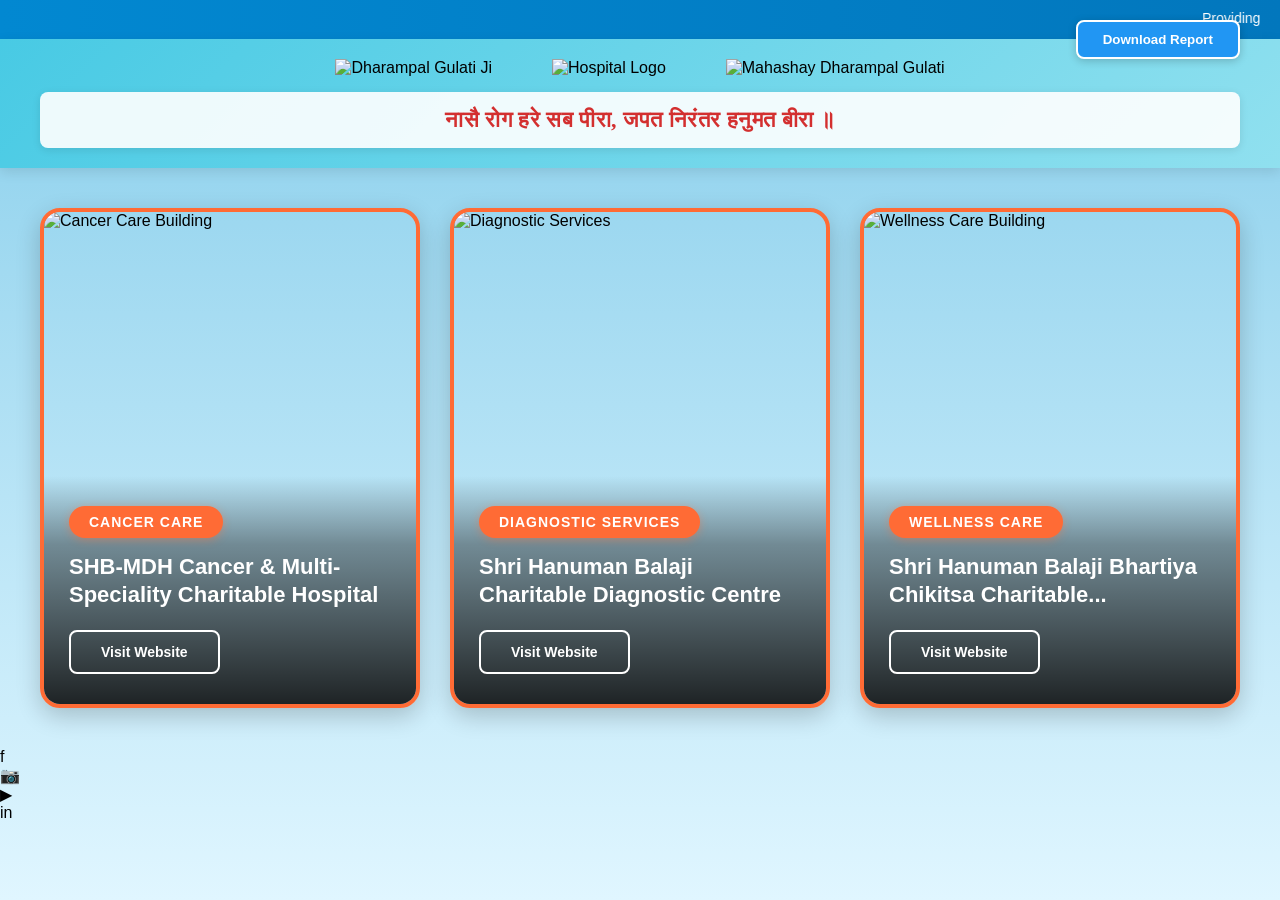
==== ind.html @ df97129e "initial stage 0" ====
<!DOCTYPE html>
<html lang="en">
<head>
  <meta charset="UTF-8">
  <meta name="viewport" content="width=device-width, initial-scale=1.0">
  <title>Shri Hanuman Balaji Hospital</title>
  <style>
    /* Reset */
    * {
      margin: 0;
      padding: 0;
      box-sizing: border-box;
    }

    body {
      font-family: 'Segoe UI', Tahoma, Geneva, Verdana, sans-serif;
      background: linear-gradient(180deg, #87CEEB 0%, #E0F6FF 100%);
      min-height: 100vh;
    }

    /* Top Bar with Marquee */
    .top-bar {
      background: linear-gradient(90deg, #0288D1 0%, #0277BD 100%);
      color: white;
      padding: 10px 0;
      box-shadow: 0 2px 8px rgba(0,0,0,0.15);
    }

    .top-bar-message {
      font-size: 14px;
      font-weight: 500;
      padding: 0 20px;
    }

    /* Header with Logos */
    .header {
      background: linear-gradient(135deg, #48cae4 0%, #90E0EF 100%);
      padding: 20px 40px;
      box-shadow: 0 4px 12px rgba(0,0,0,0.1);
    }

    .logo-container {
      display: flex;
      justify-content: center;
      align-items: center;
      gap: 60px;
      flex-wrap: wrap;
      margin-bottom: 15px;
    }

    

    .center-logo img {
      height: 120px;
      width: 120px;
    }

    .hindi-text {
      text-align: center;
      font-size: 22px;
      font-weight: bold;
      color: #D32F2F;
      padding: 15px;
      background: rgba(255, 255, 255, 0.9);
      border-radius: 8px;
      margin-top: 15px;
      font-family: 'Georgia', serif;
      letter-spacing: 0.5px;
      box-shadow: 0 2px 8px rgba(0,0,0,0.1);
    }

    /* Download Report Button */
    .download-btn {
      position: absolute;
      top: 20px;
      right: 40px;
      padding: 10px 25px;
      background: #2196F3;
      color: white;
      border: 2px solid white;
      border-radius: 8px;
      font-weight: 600;
      cursor: pointer;
      transition: all 0.3s ease;
      box-shadow: 0 2px 8px rgba(0,0,0,0.2);
    }

    .download-btn:hover {
      background: #1976D2;
      transform: translateY(-2px);
      box-shadow: 0 4px 12px rgba(0,0,0,0.3);
    }

    /* Main Content Area */
    .main-content {
      max-width: 1400px;
      margin: 40px auto;
      padding: 0 40px;
    }

    /* Cards Container */
    .cards-container {
      display: grid;
      grid-template-columns: repeat(3, 1fr);
      gap: 30px;
      margin-top: 40px;
    }

    /* Individual Card */
    .card {
      position: relative;
      border-radius: 20px;
      overflow: hidden;
      box-shadow: 0 8px 25px rgba(0,0,0,0.2);
      transition: all 0.3s ease;
      cursor: pointer;
      height: 500px;
      border: 4px solid #FF6B35;
    }

    .card:hover {
      transform: translateY(-10px);
      box-shadow: 0 15px 40px rgba(0,0,0,0.3);
    }

    .card-image {
      width: 100%;
      height: 100%;
      object-fit: cover;
    }

    /* Card Overlay */
    .card-overlay {
      position: absolute;
      bottom: 0;
      left: 0;
      right: 0;
      background: linear-gradient(to top, rgba(0,0,0,0.85) 0%, rgba(0,0,0,0.4) 70%, transparent 100%);
      padding: 30px 25px;
      color: white;
    }

    .card-category {
      background: #FF6B35;
      display: inline-block;
      padding: 8px 20px;
      border-radius: 25px;
      font-size: 14px;
      font-weight: 700;
      margin-bottom: 15px;
      text-transform: uppercase;
      letter-spacing: 1px;
      box-shadow: 0 2px 8px rgba(255,107,53,0.4);
    }

    .card-title {
      font-size: 22px;
      font-weight: 700;
      margin-bottom: 20px;
      line-height: 1.3;
    }

    .card-button {
      display: inline-block;
      padding: 12px 30px;
      background: transparent;
      color: white;
      border: 2px solid white;
      border-radius: 8px;
      font-weight: 600;
      text-decoration: none;
      transition: all 0.3s ease;
      font-size: 14px;
    }

 
  
   

    



    @media (max-width: 768px) {
      .cards-container {
        grid-template-columns: 1fr;
        gap: 20px;
      }

      .logo-container {
        gap: 30px;
      }

      .logo img {
        height: 80px;
        width: 80px;
      }

      .center-logo img {
        height: 100px;
        width: 100px;
      }

      .download-btn {
        position: static;
        display: block;
        margin: 15px auto 0;
        width: fit-content;
      }

      .header {
        position: relative;
        padding-bottom: 70px;
      }

      .social-icons {
        display: none;
      }

      .card {
        height: 400px;
      }

      .hindi-text {
        font-size: 18px;
      }
    }
  </style>
</head>
<body>
  <!-- Top Bar with Marquee -->
  <div class="top-bar">
    <div class="top-bar-message">
      <marquee behavior="scroll" direction="left" scrollamount="5">
        Providing comprehensive cancer care, advanced diagnostics, and a dedicated Ayurved and Nature Cure hospital — all under one roof. Affordable, compassionate, and world-class.
      </marquee>
    </div>
  </div>

  <!-- Header with Logos -->
  <div class="header">
    <button class="download-btn">Download Report</button>
    
    <div class="logo-container">
      <div class="logo">
        <img src="https://balaji.codeattract.xyz/assets/images/Dharampal-Gulati-Ji.png" alt="Dharampal Gulati Ji">
      </div>
      
      <div class="logo center-logo">
        <img src="https://balaji.codeattract.xyz/assets/images/logo.png" alt="Hospital Logo">
      </div>
      
      <div class="logo">
        <img src="https://balaji.codeattract.xyz/assets/images/Mahashay-Dharampal-Gulati.png" alt="Mahashay Dharampal Gulati">
      </div>
    </div>
    
    <div class="hindi-text">
      नासै रोग हरे सब पीरा, जपत निरंतर हनुमत बीरा ॥
    </div>
  </div>

  <!-- Main Content with Cards -->
  <div class="main-content">
    <div class="cards-container">
      <!-- Card 1: Cancer Care -->
      <div class="card">
        <img src="https://images.unsplash.com/photo-1519494026892-80bbd2d6fd0d?w=800&h=600&fit=crop" alt="Cancer Care Building" class="card-image">
        <div class="card-overlay">
          <div class="card-category">Cancer Care</div>
          <h3 class="card-title">SHB-MDH Cancer & Multi-Speciality Charitable Hospital</h3>
          <a href="#" class="card-button">Visit Website</a>
        </div>
      </div>

      <!-- Card 2: Diagnostic Services -->
      <div class="card">
        <img src="https://images.unsplash.com/photo-1581595220892-b0739db3ba8c?w=800&h=600&fit=crop" alt="Diagnostic Services" class="card-image">
        <div class="card-overlay">
          <div class="card-category">Diagnostic Services</div>
          <h3 class="card-title">Shri Hanuman Balaji Charitable Diagnostic Centre</h3>
          <a href="#" class="card-button">Visit Website</a>
        </div>
      </div>

      <!-- Card 3: Wellness Care -->
      <div class="card">
        <img src="https://images.unsplash.com/photo-1538108149393-fbbd81895907?w=800&h=600&fit=crop" alt="Wellness Care Building" class="card-image">
        <div class="card-overlay">
          <div class="card-category">Wellness Care</div>
          <h3 class="card-title">Shri Hanuman Balaji Bhartiya Chikitsa Charitable...</h3>
          <a href="#" class="card-button">Visit Website</a>
        </div>
      </div>
    </div>
  </div>

  <!-- Social Media Icons -->
  <div class="social-icons">
    <div class="social-icon facebook" title="Facebook">f</div>
    <div class="social-icon instagram" title="Instagram">📷</div>
    <div class="social-icon youtube" title="YouTube">▶</div>
    <div class="social-icon linkedin" title="LinkedIn">in</div>
  </div>
</body>
</html>
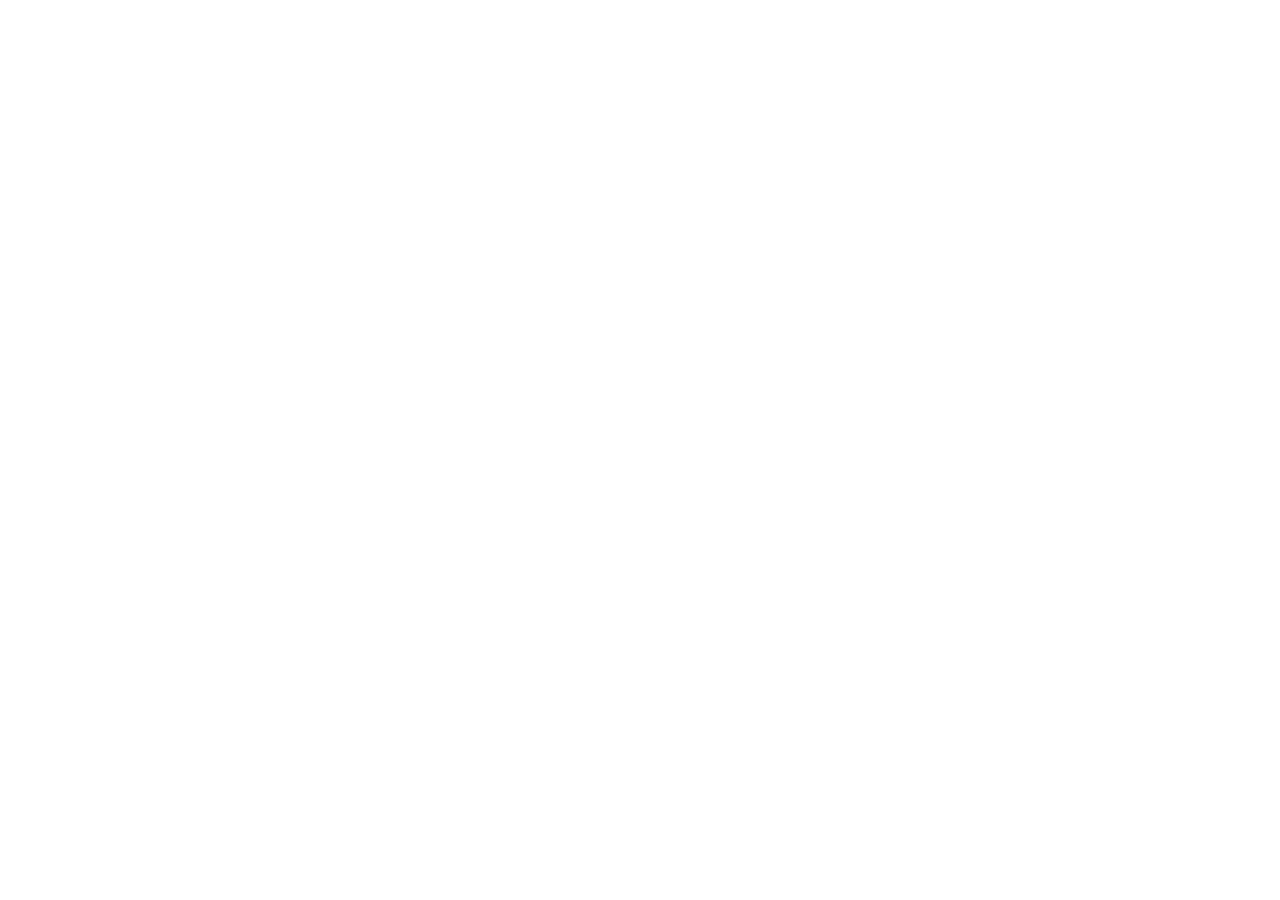
==== commit 59df9b08: "Add toast notification component" ====
--- a/ind.html
+++ b/ind.html
@@ -3,304 +3,14 @@
 <head>
   <meta charset="UTF-8">
   <meta name="viewport" content="width=device-width, initial-scale=1.0">
-  <title>Shri Hanuman Balaji Hospital</title>
-  <style>
-    /* Reset */
-    * {
-      margin: 0;
-      padding: 0;
-      box-sizing: border-box;
-    }
-
-    body {
-      font-family: 'Segoe UI', Tahoma, Geneva, Verdana, sans-serif;
-      background: linear-gradient(180deg, #87CEEB 0%, #E0F6FF 100%);
-      min-height: 100vh;
-    }
-
-    /* Top Bar with Marquee */
-    .top-bar {
-      background: linear-gradient(90deg, #0288D1 0%, #0277BD 100%);
-      color: white;
-      padding: 10px 0;
-      box-shadow: 0 2px 8px rgba(0,0,0,0.15);
-    }
-
-    .top-bar-message {
-      font-size: 14px;
-      font-weight: 500;
-      padding: 0 20px;
-    }
-
-    /* Header with Logos */
-    .header {
-      background: linear-gradient(135deg, #48cae4 0%, #90E0EF 100%);
-      padding: 20px 40px;
-      box-shadow: 0 4px 12px rgba(0,0,0,0.1);
-    }
-
-    .logo-container {
-      display: flex;
-      justify-content: center;
-      align-items: center;
-      gap: 60px;
-      flex-wrap: wrap;
-      margin-bottom: 15px;
-    }
-
-    
-
-    .center-logo img {
-      height: 120px;
-      width: 120px;
-    }
-
-    .hindi-text {
-      text-align: center;
-      font-size: 22px;
-      font-weight: bold;
-      color: #D32F2F;
-      padding: 15px;
-      background: rgba(255, 255, 255, 0.9);
-      border-radius: 8px;
-      margin-top: 15px;
-      font-family: 'Georgia', serif;
-      letter-spacing: 0.5px;
-      box-shadow: 0 2px 8px rgba(0,0,0,0.1);
-    }
-
-    /* Download Report Button */
-    .download-btn {
-      position: absolute;
-      top: 20px;
-      right: 40px;
-      padding: 10px 25px;
-      background: #2196F3;
-      color: white;
-      border: 2px solid white;
-      border-radius: 8px;
-      font-weight: 600;
-      cursor: pointer;
-      transition: all 0.3s ease;
-      box-shadow: 0 2px 8px rgba(0,0,0,0.2);
-    }
-
-    .download-btn:hover {
-      background: #1976D2;
-      transform: translateY(-2px);
-      box-shadow: 0 4px 12px rgba(0,0,0,0.3);
-    }
-
-    /* Main Content Area */
-    .main-content {
-      max-width: 1400px;
-      margin: 40px auto;
-      padding: 0 40px;
-    }
-
-    /* Cards Container */
-    .cards-container {
-      display: grid;
-      grid-template-columns: repeat(3, 1fr);
-      gap: 30px;
-      margin-top: 40px;
-    }
-
-    /* Individual Card */
-    .card {
-      position: relative;
-      border-radius: 20px;
-      overflow: hidden;
-      box-shadow: 0 8px 25px rgba(0,0,0,0.2);
-      transition: all 0.3s ease;
-      cursor: pointer;
-      height: 500px;
-      border: 4px solid #FF6B35;
-    }
-
-    .card:hover {
-      transform: translateY(-10px);
-      box-shadow: 0 15px 40px rgba(0,0,0,0.3);
-    }
-
-    .card-image {
-      width: 100%;
-      height: 100%;
-      object-fit: cover;
-    }
-
-    /* Card Overlay */
-    .card-overlay {
-      position: absolute;
-      bottom: 0;
-      left: 0;
-      right: 0;
-      background: linear-gradient(to top, rgba(0,0,0,0.85) 0%, rgba(0,0,0,0.4) 70%, transparent 100%);
-      padding: 30px 25px;
-      color: white;
-    }
-
-    .card-category {
-      background: #FF6B35;
-      display: inline-block;
-      padding: 8px 20px;
-      border-radius: 25px;
-      font-size: 14px;
-      font-weight: 700;
-      margin-bottom: 15px;
-      text-transform: uppercase;
-      letter-spacing: 1px;
-      box-shadow: 0 2px 8px rgba(255,107,53,0.4);
-    }
-
-    .card-title {
-      font-size: 22px;
-      font-weight: 700;
-      margin-bottom: 20px;
-      line-height: 1.3;
-    }
-
-    .card-button {
-      display: inline-block;
-      padding: 12px 30px;
-      background: transparent;
-      color: white;
-      border: 2px solid white;
-      border-radius: 8px;
-      font-weight: 600;
-      text-decoration: none;
-      transition: all 0.3s ease;
-      font-size: 14px;
-    }
-
- 
+  <title>Document</title>
+  <script src="https://cdn.tailwindcss.com"></script>
+</head>
+<body>
   
-   
-
-    
 
 
 
-    @media (max-width: 768px) {
-      .cards-container {
-        grid-template-columns: 1fr;
-        gap: 20px;
-      }
-
-      .logo-container {
-        gap: 30px;
-      }
-
-      .logo img {
-        height: 80px;
-        width: 80px;
-      }
-
-      .center-logo img {
-        height: 100px;
-        width: 100px;
-      }
-
-      .download-btn {
-        position: static;
-        display: block;
-        margin: 15px auto 0;
-        width: fit-content;
-      }
-
-      .header {
-        position: relative;
-        padding-bottom: 70px;
-      }
-
-      .social-icons {
-        display: none;
-      }
-
-      .card {
-        height: 400px;
-      }
-
-      .hindi-text {
-        font-size: 18px;
-      }
-    }
-  </style>
-</head>
-<body>
-  <!-- Top Bar with Marquee -->
-  <div class="top-bar">
-    <div class="top-bar-message">
-      <marquee behavior="scroll" direction="left" scrollamount="5">
-        Providing comprehensive cancer care, advanced diagnostics, and a dedicated Ayurved and Nature Cure hospital — all under one roof. Affordable, compassionate, and world-class.
-      </marquee>
-    </div>
-  </div>
-
-  <!-- Header with Logos -->
-  <div class="header">
-    <button class="download-btn">Download Report</button>
-    
-    <div class="logo-container">
-      <div class="logo">
-        <img src="https://balaji.codeattract.xyz/assets/images/Dharampal-Gulati-Ji.png" alt="Dharampal Gulati Ji">
-      </div>
-      
-      <div class="logo center-logo">
-        <img src="https://balaji.codeattract.xyz/assets/images/logo.png" alt="Hospital Logo">
-      </div>
-      
-      <div class="logo">
-        <img src="https://balaji.codeattract.xyz/assets/images/Mahashay-Dharampal-Gulati.png" alt="Mahashay Dharampal Gulati">
-      </div>
-    </div>
-    
-    <div class="hindi-text">
-      नासै रोग हरे सब पीरा, जपत निरंतर हनुमत बीरा ॥
-    </div>
-  </div>
-
-  <!-- Main Content with Cards -->
-  <div class="main-content">
-    <div class="cards-container">
-      <!-- Card 1: Cancer Care -->
-      <div class="card">
-        <img src="https://images.unsplash.com/photo-1519494026892-80bbd2d6fd0d?w=800&h=600&fit=crop" alt="Cancer Care Building" class="card-image">
-        <div class="card-overlay">
-          <div class="card-category">Cancer Care</div>
-          <h3 class="card-title">SHB-MDH Cancer & Multi-Speciality Charitable Hospital</h3>
-          <a href="#" class="card-button">Visit Website</a>
-        </div>
-      </div>
-
-      <!-- Card 2: Diagnostic Services -->
-      <div class="card">
-        <img src="https://images.unsplash.com/photo-1581595220892-b0739db3ba8c?w=800&h=600&fit=crop" alt="Diagnostic Services" class="card-image">
-        <div class="card-overlay">
-          <div class="card-category">Diagnostic Services</div>
-          <h3 class="card-title">Shri Hanuman Balaji Charitable Diagnostic Centre</h3>
-          <a href="#" class="card-button">Visit Website</a>
-        </div>
-      </div>
-
-      <!-- Card 3: Wellness Care -->
-      <div class="card">
-        <img src="https://images.unsplash.com/photo-1538108149393-fbbd81895907?w=800&h=600&fit=crop" alt="Wellness Care Building" class="card-image">
-        <div class="card-overlay">
-          <div class="card-category">Wellness Care</div>
-          <h3 class="card-title">Shri Hanuman Balaji Bhartiya Chikitsa Charitable...</h3>
-          <a href="#" class="card-button">Visit Website</a>
-        </div>
-      </div>
-    </div>
-  </div>
-
-  <!-- Social Media Icons -->
-  <div class="social-icons">
-    <div class="social-icon facebook" title="Facebook">f</div>
-    <div class="social-icon instagram" title="Instagram">📷</div>
-    <div class="social-icon youtube" title="YouTube">▶</div>
-    <div class="social-icon linkedin" title="LinkedIn">in</div>
-  </div>
+  <script src="indi.js"></script>
 </body>
 </html>
